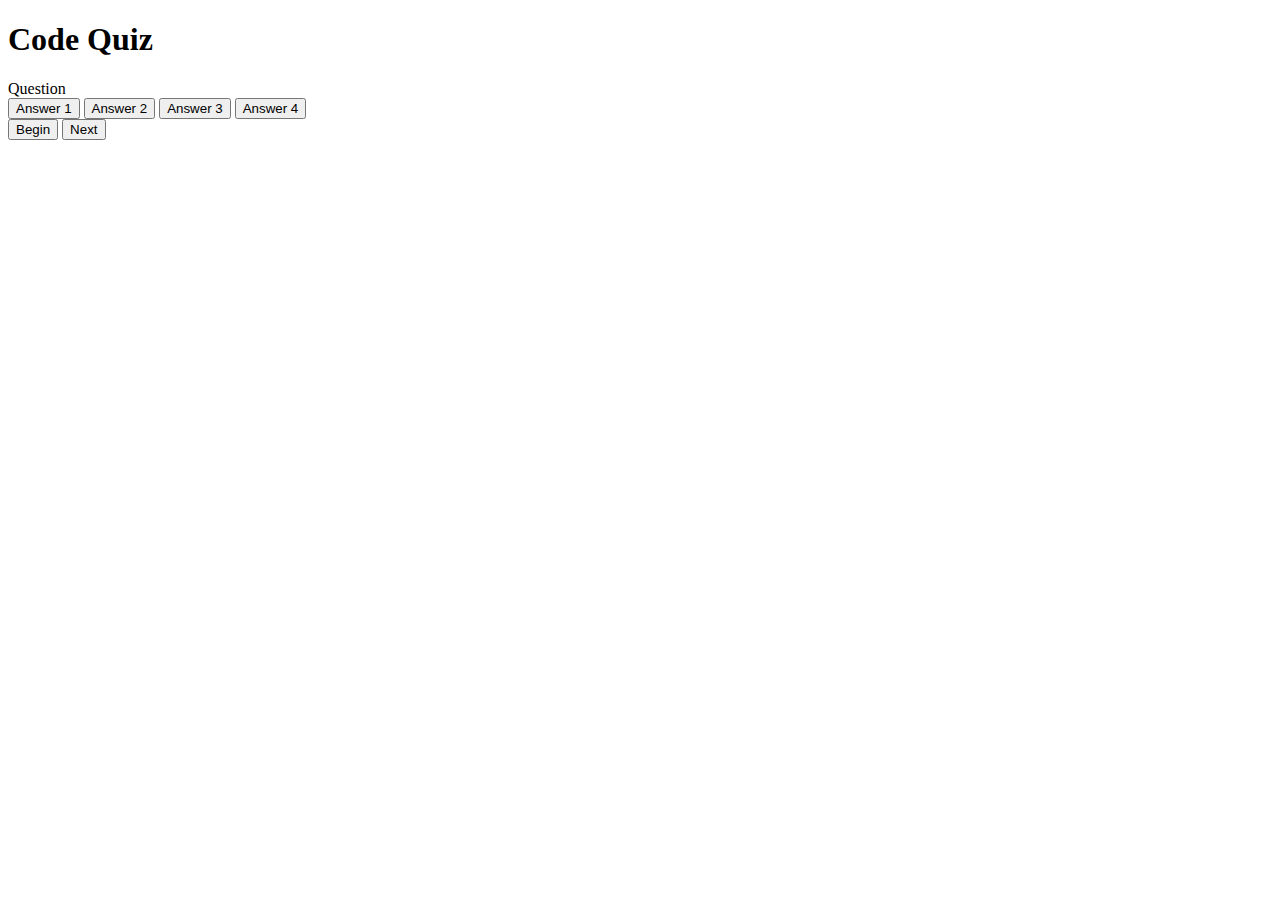
==== index.html @ 7bbe682c "added base html data" ====
<!DOCTYPE html>
<html lang="en">
<head>
    <meta charset="UTF-8">
    <meta http-equiv="X-UA-Compatible" content="IE=edge">
    <meta name="viewport" content="width=device-width, initial-scale=1.0">
    <link href="./assets/style.css" rel="stylesheet">
    <title>My Code Quiz</title>
</head>
<body>
    <header>
        <h1>Code Quiz</h1>
    </header>

<div class="quiz">
    <div class="hide" id="container">
        <div id="question">Question</div>
        <div id="choices" class="btn-grid">
            <button class="btn">Answer 1</button>
            <button class="btn">Answer 2</button>
            <button class="btn">Answer 3</button>
            <button class="btn">Answer 4</button>
        </div>
    </div>
    <div class="controls">
        <button id="start-btn" class="start-btn btn">Begin</button>
        <button id="next-btn" class="next-btn btn hide">Next</button>
    </div>
</div>
</body>
<script src="./assets/script.js"></script>
</html>
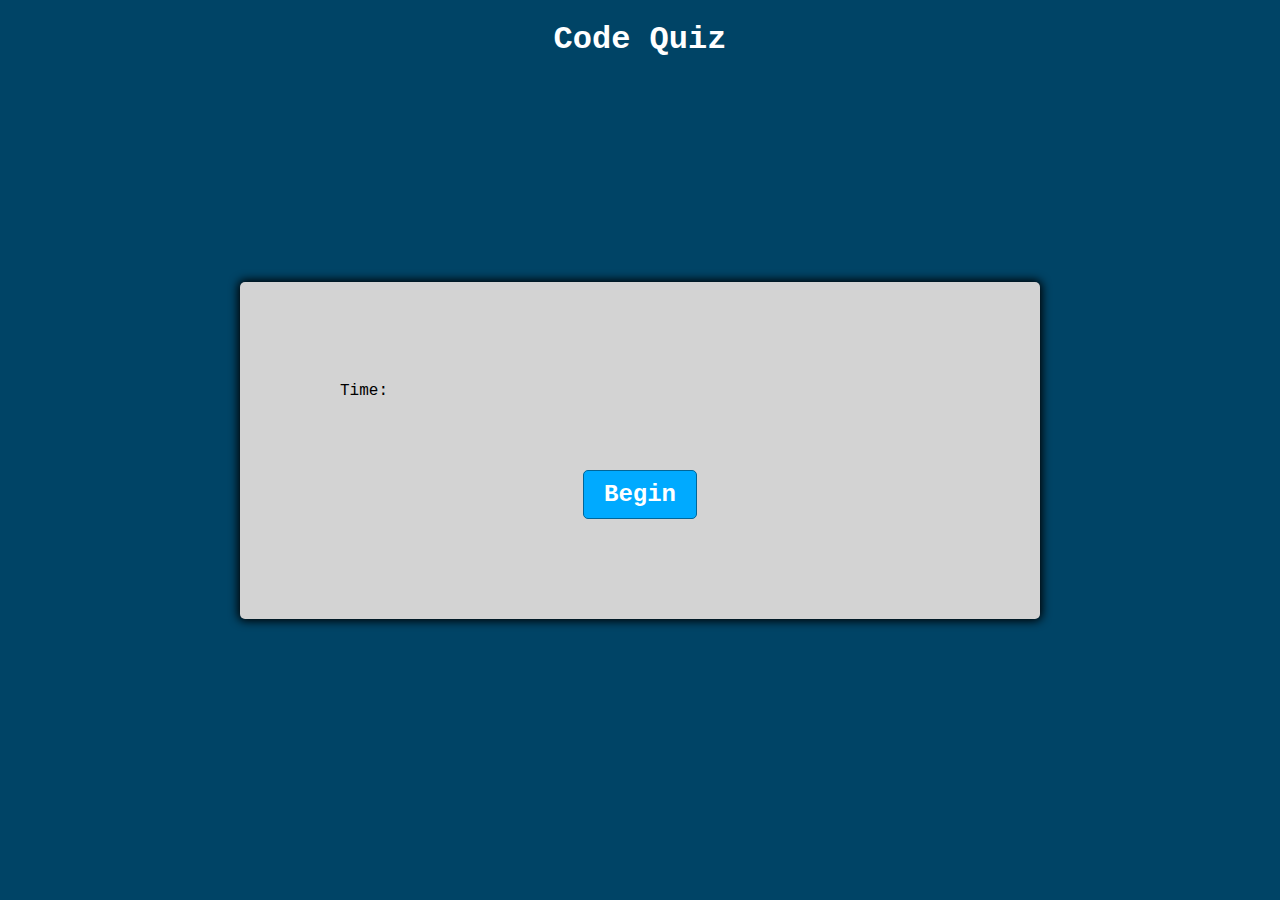
==== commit bbb66d88: "added clear status and set status and more questions" ====
--- a/index.html
+++ b/index.html
@@ -13,6 +13,7 @@
     </header>
 
 <div class="quiz">
+    <div id="counter">Time: </div>
     <div class="hide" id="container">
         <div id="question">Question</div>
         <div id="choices" class="btn-grid">
--- a/assets/style.css
+++ b/assets/style.css
@@ -0,0 +1,100 @@
+*, *::before, ::after {
+    box-sizing: border-box;
+    font-family: 'Courier New', Courier, monospace;
+}
+
+:root {
+    --hue-neutral: 200;
+    --hue-correct: 145;
+    --hue-wrong: 0;
+}
+header {
+    display: block;
+    position: absolute;
+    top: 0;
+    width: 100%;
+    background-image: url(https://cdn.mos.cms.futurecdn.net/9QTpESGBXa32D29J77VR3d.jpg);
+    text-align: center;
+    height: 100px;
+    color: white;
+}
+
+
+body {
+    --hue: var(--hue-neutral);
+    padding: 0;
+    margin: 0;
+    display: flex;
+    width: 100vw;
+    height: 100vh;
+    justify-content: center;
+    align-items: center;
+    background-color: hsl(var(--hue), 100%, 20%);
+}
+
+#counter {
+    padding-bottom: 70px;
+}
+
+body.correct {
+    --hue: var(--hue-correct)
+}
+
+body.wrong {
+    --hue: var(--hue-wrong)
+}
+
+.quiz {
+    width: 800px;
+    max-width: 80%;
+    background-color: lightgray;
+    border-radius: 5px;
+    padding: 100px;
+    box-shadow: 0 0 10px 2px;
+}
+
+.btn-grid {
+    display: grid;
+    gap: 10px;
+    margin: 20px 0;
+}
+
+.btn {
+    --hue: var(--hue-neutral);
+    border: 1px solid hsl(var(--hue), 100%, 30%);
+    background-color: hsl(var(--hue), 100%, 50%);
+    border-radius: 5px;
+    padding: 5px 10px;
+    color: white;
+    outline: none;
+}
+
+.btn:hover {
+    border-color: black;
+}
+
+.btn.correct {
+    --hue: var(--hue-correct);
+    color: black;
+}
+
+.btn.wrong {
+    --hue: var(--hue-wrong);
+    color: black;
+}
+
+.start-btn, .next-btn {
+    font-size: 1.5rem;
+    font-weight: bold;
+    padding: 10px 20px;
+}
+
+.controls {
+    display: flex;
+    justify-content: center;
+    align-items: center;
+}
+
+.hide {
+    display: none;
+}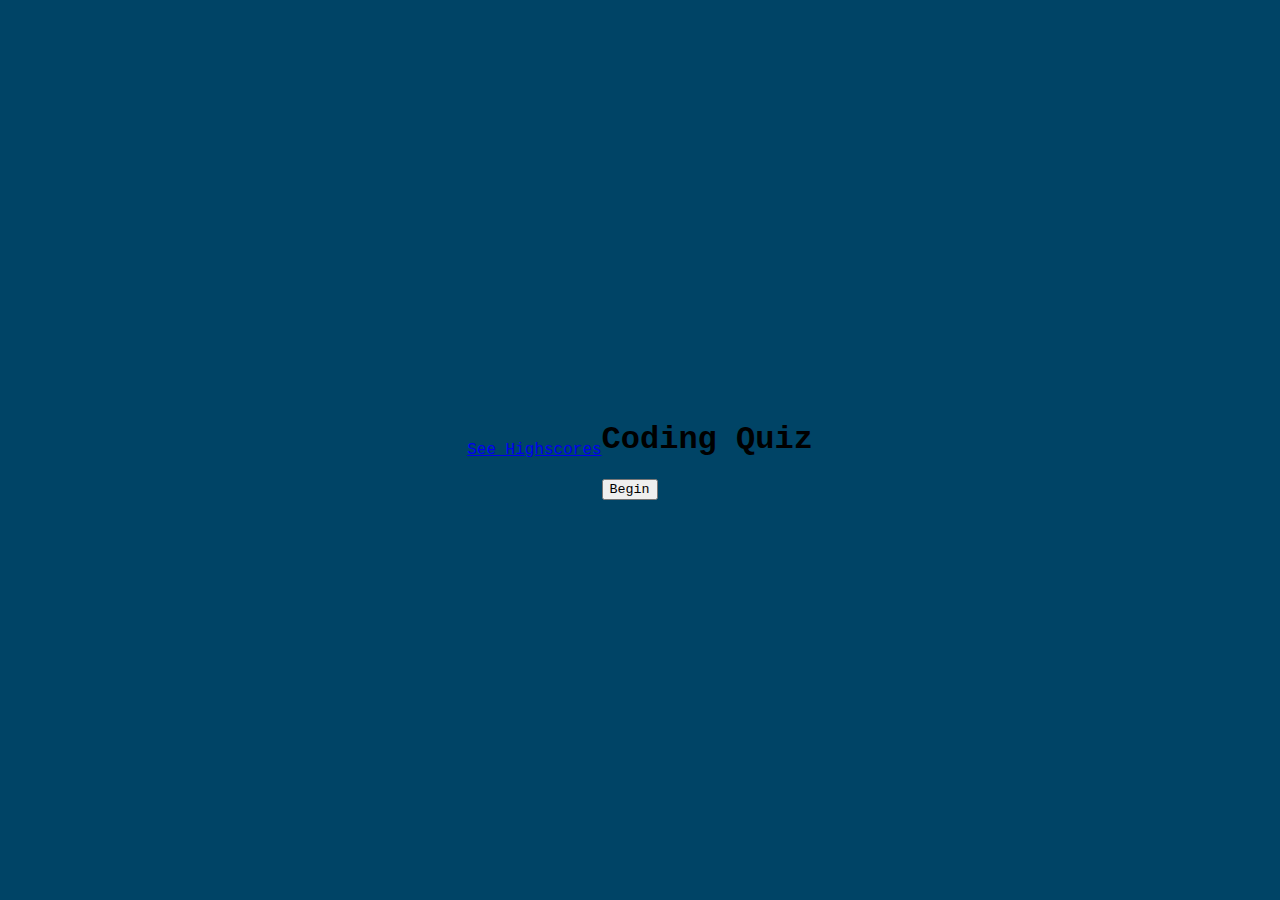
==== commit ad0f4f81: "fixed html and added more files" ====
--- a/index.html
+++ b/index.html
@@ -4,30 +4,20 @@
     <meta charset="UTF-8">
     <meta http-equiv="X-UA-Compatible" content="IE=edge">
     <meta name="viewport" content="width=device-width, initial-scale=1.0">
-    <link href="./assets/style.css" rel="stylesheet">
+    <link href="assets/style.css" rel="stylesheet">
     <title>My Code Quiz</title>
 </head>
 <body>
-    <header>
-        <h1>Code Quiz</h1>
-    </header>
+    <a href="Highscores.html"> See Highscores</a>
 
-<div class="quiz">
-    <div id="counter">Time: </div>
-    <div class="hide" id="container">
-        <div id="question">Question</div>
-        <div id="choices" class="btn-grid">
-            <button class="btn">Answer 1</button>
-            <button class="btn">Answer 2</button>
-            <button class="btn">Answer 3</button>
-            <button class="btn">Answer 4</button>
-        </div>
-    </div>
-    <div class="controls">
-        <button id="start-btn" class="start-btn btn">Begin</button>
-        <button id="next-btn" class="next-btn btn hide">Next</button>
+<div id="quiz">
+    <div id="timer"></div>
+    <div id="questionsdiv">
+        <h1>Coding Quiz</h1>
+        <ul id="choicesul"></ul>
+        <button id="start">Begin</button>
     </div>
 </div>
+<script src="./assets/script.js"></script>
 </body>
-<script src="./assets/script.js"></script>
 </html>--- a/assets/style.css
+++ b/assets/style.css
@@ -8,17 +8,6 @@
     --hue-correct: 145;
     --hue-wrong: 0;
 }
-header {
-    display: block;
-    position: absolute;
-    top: 0;
-    width: 100%;
-    background-image: url(https://cdn.mos.cms.futurecdn.net/9QTpESGBXa32D29J77VR3d.jpg);
-    text-align: center;
-    height: 100px;
-    color: white;
-}
-
 
 body {
     --hue: var(--hue-neutral);
@@ -32,8 +21,9 @@
     background-color: hsl(var(--hue), 100%, 20%);
 }
 
-#counter {
+.timer {
     padding-bottom: 70px;
+    text-align: center;
 }
 
 body.correct {
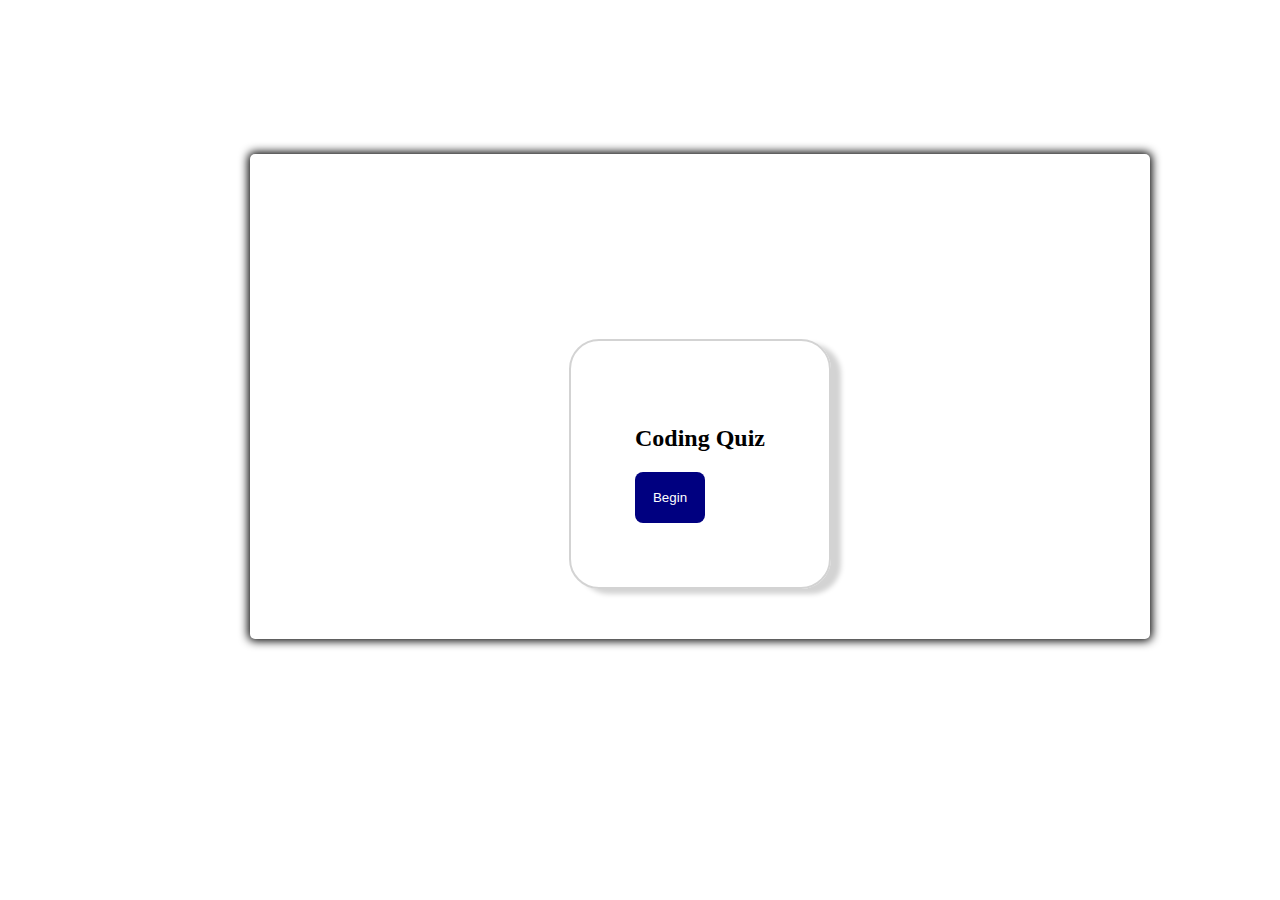
==== commit e1f8e8d3: "redid html and css" ====
--- a/index.html
+++ b/index.html
@@ -1,23 +1,105 @@
-<!DOCTYPE html>
+<html lang="en">
+
+<head>
+    <meta charset="UTF-8">
+    <meta name="viewport" content="width=device-width, initial-scale=1.0">
+    <link rel="stylesheet" href="./assets/style.css">
+    <title>Javascript Quiz</title>
+</head>
+
+<body>
+    <header>
+        <a id=leaderboard>Highscores</a> 
+        <time>Time: <span id="timer"></span></time>
+    </header>
+
+    <main>
+        <div id=quiz class="box">
+            <h2 id=quiz-title>Coding Quiz</h2>
+            <button id=begin-button class="button">Begin</button>
+        </div>
+
+        <div hidden id=question-box class="box">
+
+            <h2 id=question-text></h2>
+
+            <div id=quiz-options>
+                <button id=options0 class="button option-button"></button>
+                <button id=options1 class="button option-button"></button>
+                <button id=options2 class="button option-button"></button>
+                <button id=options3 class="button option-button"></button>
+            </div>
+
+            <div id=results>
+                <hr>
+                <p id=results-text></p>
+            </div>
+
+        </div>
+
+        <div hidden id=score-box class="box">
+            <h2>You Finished</h2>
+            <p>Your final score is <span id=score></span>.</p>
+            <form class="inline" id="submission">
+                  <label for="name">Enter Your Name: </label>
+                  <input type="text" id="initials">
+                  <button id="finish" class="button">Finish</button>
+            </form>
+        </div>
+
+        <div hidden id=leaderboard-box class="box">
+            <h2>Highscores</h2>
+            <ol id="highscore-list">
+            </ol>
+            <div class="inline-button">
+                <button id="go-back" class="button">Go Back</button>
+                <button id="clear-text" class="button">Clear Highscores</button>
+            </div>
+        </div>
+
+    </main>
+    
+    <script src="./assets/script.js"></script>
+</body>
+
+</html>
+
+
+
+
+
+
+
+<!-- <!DOCTYPE html>
 <html lang="en">
 <head>
     <meta charset="UTF-8">
     <meta http-equiv="X-UA-Compatible" content="IE=edge">
     <meta name="viewport" content="width=device-width, initial-scale=1.0">
-    <link href="assets/style.css" rel="stylesheet">
+    <link href="./assets/style.css" rel="stylesheet">
     <title>My Code Quiz</title>
 </head>
 <body>
-    <a href="Highscores.html"> See Highscores</a>
+    <header>
+        <h1>Code Quiz</h1>
+    </header>
 
-<div id="quiz">
-    <div id="timer"></div>
-    <div id="questionsdiv">
-        <h1>Coding Quiz</h1>
-        <ul id="choicesul"></ul>
-        <button id="start">Begin</button>
+<div class="quiz">
+    <div class="timer">
+    <div class="time_line"></div>
+    <div class="hide" id="container">
+        <div id="question">Question</div>
+        <div id="choices" class="btn-grid">
+            <button class="btn">Answer 1</button>
+            <button class="btn">Answer 2</button>
+            <button class="btn">Answer 3</button>
+            <button class="btn">Answer 4</button>
+        </div>
+    </div>
+    <div class="controls">
+        <button id="start-btn" class="start-btn btn">Begin</button>
     </div>
 </div>
+</body>
 <script src="./assets/script.js"></script>
-</body>
-</html>+</html> -->--- a/assets/style.css
+++ b/assets/style.css
@@ -1,4 +1,132 @@
-*, *::before, ::after {
+  
+  header {
+    display: flex;
+    justify-content: space-between;
+    background-image: url(https://cdn.mos.cms.futurecdn.net/9QTpESGBXa32D29J77VR3d.jpg);
+    color: #ffffff;
+    padding: 3vh;
+    height: 100px;
+  }
+  
+
+
+
+body {
+    font-family: 'Times New Roman', Times, serif;
+    background-color: #ffffff;
+    margin: 0px;
+  }
+  
+
+  
+  time {
+    min-width: 85px;
+  }
+  
+  
+  main {
+    display: flex;
+    align-items: center;
+    justify-content: center;
+    border-radius: 5px;
+    padding: 50px;
+    box-shadow: 0 0 10px 2px;
+    width: 800px;
+    max-width: 80%;
+    margin-left: 250px;
+  }
+  
+  
+  .button {
+    display: block;
+    color: #ffffff;
+    background-color:navy;
+    padding: 2vh;
+    border-radius: 8px;
+    border: none;
+  }
+  
+  .inline-button {
+    display: inline-flex;
+  }
+  
+  
+  .box {
+    max-width: 80%;
+    margin-top: 15vh;
+    border: solid;
+    border-width: 2px;
+    padding: 5vw;
+    border-radius: 30px;
+    border-color: lightgray;
+    box-shadow: 10px 5px 5px lightgray;
+  }
+  
+  
+  #start-screen {
+    display: inline;
+    text-align: center;
+  }
+  
+  
+  
+  .option-button {
+    width: 100%;
+    text-align: left;
+    margin: 5px;
+  }
+  
+  #results {
+    display: none;
+  }
+  
+
+  
+  .inline{
+    display: flex;
+    flex-wrap: wrap;
+    align-items: center;
+  }
+  
+  #name {
+    width: 25%;
+    margin: 8px;
+    padding: 1vh;
+  }
+  
+
+  
+  #go-back {
+    margin-right: 8px;
+  }
+  
+  .highscore-list {
+    padding-inline-start: 20px;
+  }
+
+
+
+
+
+
+
+
+
+
+
+
+
+
+
+
+
+
+
+
+
+
+
+/* *, *::before, ::after {
     box-sizing: border-box;
     font-family: 'Courier New', Courier, monospace;
 }
@@ -8,6 +136,17 @@
     --hue-correct: 145;
     --hue-wrong: 0;
 }
+header {
+    display: block;
+    position: absolute;
+    top: 0;
+    width: 100%;
+    background-image: url(https://cdn.mos.cms.futurecdn.net/9QTpESGBXa32D29J77VR3d.jpg);
+    text-align: center;
+    height: 100px;
+    color: white;
+}
+
 
 body {
     --hue: var(--hue-neutral);
@@ -73,7 +212,7 @@
     color: black;
 }
 
-.start-btn, .next-btn {
+.start-btn{
     font-size: 1.5rem;
     font-weight: bold;
     padding: 10px 20px;
@@ -87,4 +226,4 @@
 
 .hide {
     display: none;
-}+} */--- a/assets/style.css
+++ b/assets/style.css
@@ -1,4 +1,132 @@
-*, *::before, ::after {
+  
+  header {
+    display: flex;
+    justify-content: space-between;
+    background-image: url(https://cdn.mos.cms.futurecdn.net/9QTpESGBXa32D29J77VR3d.jpg);
+    color: #ffffff;
+    padding: 3vh;
+    height: 100px;
+  }
+  
+
+
+
+body {
+    font-family: 'Times New Roman', Times, serif;
+    background-color: #ffffff;
+    margin: 0px;
+  }
+  
+
+  
+  time {
+    min-width: 85px;
+  }
+  
+  
+  main {
+    display: flex;
+    align-items: center;
+    justify-content: center;
+    border-radius: 5px;
+    padding: 50px;
+    box-shadow: 0 0 10px 2px;
+    width: 800px;
+    max-width: 80%;
+    margin-left: 250px;
+  }
+  
+  
+  .button {
+    display: block;
+    color: #ffffff;
+    background-color:navy;
+    padding: 2vh;
+    border-radius: 8px;
+    border: none;
+  }
+  
+  .inline-button {
+    display: inline-flex;
+  }
+  
+  
+  .box {
+    max-width: 80%;
+    margin-top: 15vh;
+    border: solid;
+    border-width: 2px;
+    padding: 5vw;
+    border-radius: 30px;
+    border-color: lightgray;
+    box-shadow: 10px 5px 5px lightgray;
+  }
+  
+  
+  #start-screen {
+    display: inline;
+    text-align: center;
+  }
+  
+  
+  
+  .option-button {
+    width: 100%;
+    text-align: left;
+    margin: 5px;
+  }
+  
+  #results {
+    display: none;
+  }
+  
+
+  
+  .inline{
+    display: flex;
+    flex-wrap: wrap;
+    align-items: center;
+  }
+  
+  #name {
+    width: 25%;
+    margin: 8px;
+    padding: 1vh;
+  }
+  
+
+  
+  #go-back {
+    margin-right: 8px;
+  }
+  
+  .highscore-list {
+    padding-inline-start: 20px;
+  }
+
+
+
+
+
+
+
+
+
+
+
+
+
+
+
+
+
+
+
+
+
+
+
+/* *, *::before, ::after {
     box-sizing: border-box;
     font-family: 'Courier New', Courier, monospace;
 }
@@ -8,6 +136,17 @@
     --hue-correct: 145;
     --hue-wrong: 0;
 }
+header {
+    display: block;
+    position: absolute;
+    top: 0;
+    width: 100%;
+    background-image: url(https://cdn.mos.cms.futurecdn.net/9QTpESGBXa32D29J77VR3d.jpg);
+    text-align: center;
+    height: 100px;
+    color: white;
+}
+
 
 body {
     --hue: var(--hue-neutral);
@@ -73,7 +212,7 @@
     color: black;
 }
 
-.start-btn, .next-btn {
+.start-btn{
     font-size: 1.5rem;
     font-weight: bold;
     padding: 10px 20px;
@@ -87,4 +226,4 @@
 
 .hide {
     display: none;
-}+} */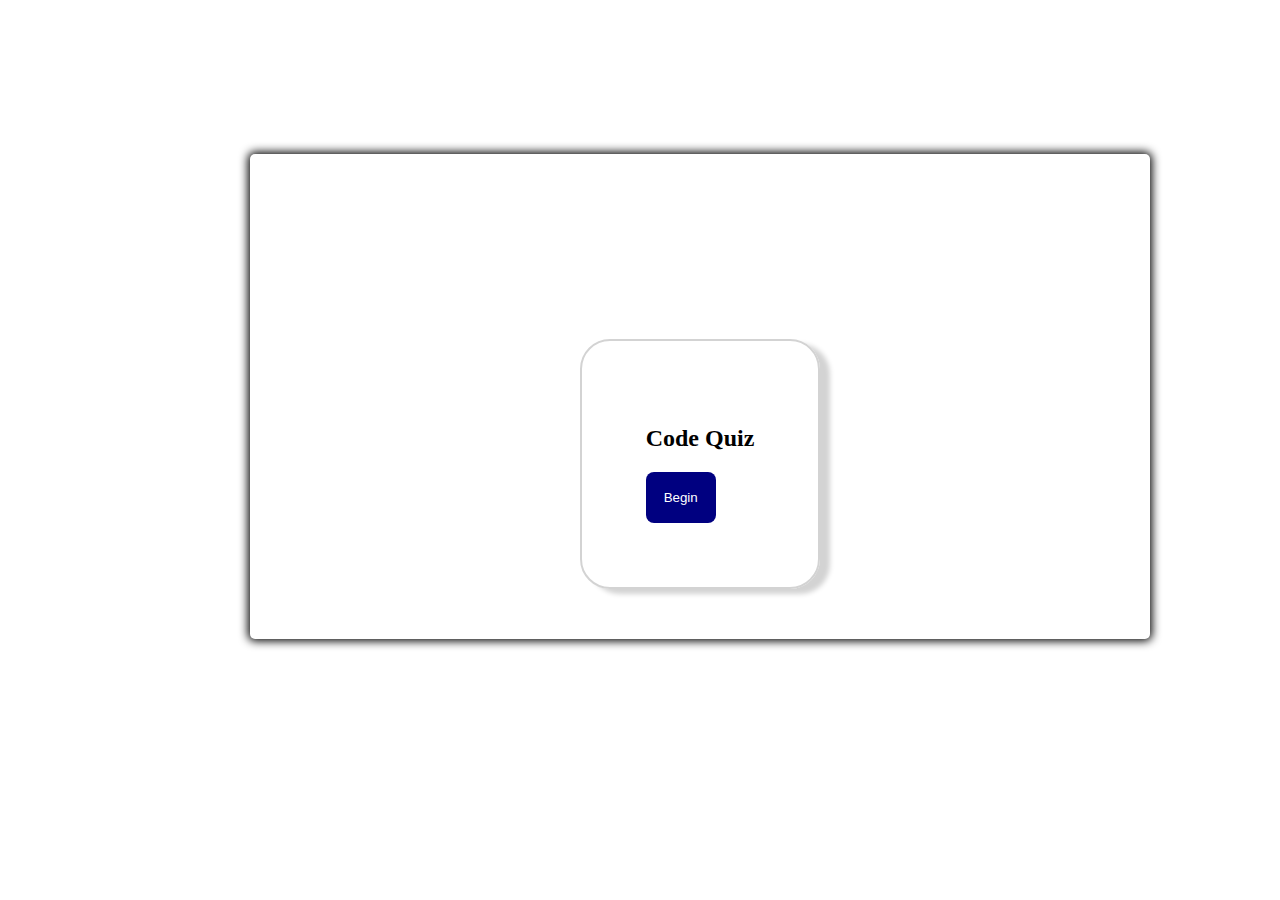
==== commit 8615d3dc: "fixed js to match html and edited html" ====
--- a/index.html
+++ b/index.html
@@ -4,102 +4,80 @@
     <meta charset="UTF-8">
     <meta name="viewport" content="width=device-width, initial-scale=1.0">
     <link rel="stylesheet" href="./assets/style.css">
-    <title>Javascript Quiz</title>
+    <title>Mod 4</title>
 </head>
 
 <body>
-    <header>
-        <a id=leaderboard>Highscores</a> 
-        <time>Time: <span id="timer"></span></time>
-    </header>
+        <header>
+            <a id=leaderboard-link>Highscores</a> 
+            
+            <time>Time: <span id="time"></span></time>
+        </header>
+    
+    <main>
+            <div id=start-card class="card">
 
-    <main>
-        <div id=quiz class="box">
-            <h2 id=quiz-title>Coding Quiz</h2>
-            <button id=begin-button class="button">Begin</button>
-        </div>
-
-        <div hidden id=question-box class="box">
-
-            <h2 id=question-text></h2>
-
-            <div id=quiz-options>
-                <button id=options0 class="button option-button"></button>
-                <button id=options1 class="button option-button"></button>
-                <button id=options2 class="button option-button"></button>
-                <button id=options3 class="button option-button"></button>
+                <h2 id=title>Code Quiz</h2>
+                
+                <button id=start-button class="button">Begin</button>
+            
             </div>
-
-            <div id=results>
-                <hr>
-                <p id=results-text></p>
+    
+            <div hidden id=question-container class="card">
+    
+                <h2 id=question-text></h2>
+    
+                <div id=quiz-options>
+             
+                    <button id=option0 class="button option-button"></button>
+             
+                    <button id=option1 class="button option-button"></button>
+             
+                    <button id=option2 class="button option-button"></button>
+             
+                    <button id=option3 class="button option-button"></button>
+             
+                </div>
+    
+                <div id=result-pick>
+             
+                    <hr>
+             
+                    <p id=result-text></p>
+             
+                </div>
+    
             </div>
-
-        </div>
-
-        <div hidden id=score-box class="box">
-            <h2>You Finished</h2>
-            <p>Your final score is <span id=score></span>.</p>
-            <form class="inline" id="submission">
-                  <label for="name">Enter Your Name: </label>
-                  <input type="text" id="initials">
-                  <button id="finish" class="button">Finish</button>
-            </form>
-        </div>
-
-        <div hidden id=leaderboard-box class="box">
-            <h2>Highscores</h2>
-            <ol id="highscore-list">
-            </ol>
-            <div class="inline-button">
-                <button id="go-back" class="button">Go Back</button>
-                <button id="clear-text" class="button">Clear Highscores</button>
+    
+            <div hidden id=score-card class="card">
+            
+                <h2>Your Finished.</h2>
+            
+                <p>Your Score was -  <span id=score></span>.</p>
+            
+                <form class="inline-form" id="submission-form">
+            
+                    <label for="name">Enter Name: </label>
+            
+                    <input type="text" id="name">
+            
+                    <button id="publish-button" class="button">Publish</button>
+            
+                </form>
+            
             </div>
+    
+            
+            <div hidden id=leaderboard-card class="card">
+            
+                <h2>Highscores</h2>
+                
         </div>
 
     </main>
     
     <script src="./assets/script.js"></script>
+
 </body>
 
-</html>
-
-
-
-
-
-
-
-<!-- <!DOCTYPE html>
-<html lang="en">
-<head>
-    <meta charset="UTF-8">
-    <meta http-equiv="X-UA-Compatible" content="IE=edge">
-    <meta name="viewport" content="width=device-width, initial-scale=1.0">
-    <link href="./assets/style.css" rel="stylesheet">
-    <title>My Code Quiz</title>
-</head>
-<body>
-    <header>
-        <h1>Code Quiz</h1>
-    </header>
-
-<div class="quiz">
-    <div class="timer">
-    <div class="time_line"></div>
-    <div class="hide" id="container">
-        <div id="question">Question</div>
-        <div id="choices" class="btn-grid">
-            <button class="btn">Answer 1</button>
-            <button class="btn">Answer 2</button>
-            <button class="btn">Answer 3</button>
-            <button class="btn">Answer 4</button>
-        </div>
-    </div>
-    <div class="controls">
-        <button id="start-btn" class="start-btn btn">Begin</button>
-    </div>
-</div>
-</body>
-<script src="./assets/script.js"></script>
-</html> -->+</html>--- a/assets/style.css
+++ b/assets/style.css
@@ -46,12 +46,8 @@
     border: none;
   }
   
-  .inline-button {
-    display: inline-flex;
-  }
   
-  
-  .box {
+  .card {
     max-width: 80%;
     margin-top: 15vh;
     border: solid;
@@ -63,10 +59,6 @@
   }
   
   
-  #start-screen {
-    display: inline;
-    text-align: center;
-  }
   
   
   
@@ -76,13 +68,13 @@
     margin: 5px;
   }
   
-  #results {
+  #result-pick {
     display: none;
   }
   
 
   
-  .inline{
+  .inline-form{
     display: flex;
     flex-wrap: wrap;
     align-items: center;
@@ -92,138 +84,4 @@
     width: 25%;
     margin: 8px;
     padding: 1vh;
-  }
-  
-
-  
-  #go-back {
-    margin-right: 8px;
-  }
-  
-  .highscore-list {
-    padding-inline-start: 20px;
-  }
-
-
-
-
-
-
-
-
-
-
-
-
-
-
-
-
-
-
-
-
-
-
-
-/* *, *::before, ::after {
-    box-sizing: border-box;
-    font-family: 'Courier New', Courier, monospace;
-}
-
-:root {
-    --hue-neutral: 200;
-    --hue-correct: 145;
-    --hue-wrong: 0;
-}
-header {
-    display: block;
-    position: absolute;
-    top: 0;
-    width: 100%;
-    background-image: url(https://cdn.mos.cms.futurecdn.net/9QTpESGBXa32D29J77VR3d.jpg);
-    text-align: center;
-    height: 100px;
-    color: white;
-}
-
-
-body {
-    --hue: var(--hue-neutral);
-    padding: 0;
-    margin: 0;
-    display: flex;
-    width: 100vw;
-    height: 100vh;
-    justify-content: center;
-    align-items: center;
-    background-color: hsl(var(--hue), 100%, 20%);
-}
-
-.timer {
-    padding-bottom: 70px;
-    text-align: center;
-}
-
-body.correct {
-    --hue: var(--hue-correct)
-}
-
-body.wrong {
-    --hue: var(--hue-wrong)
-}
-
-.quiz {
-    width: 800px;
-    max-width: 80%;
-    background-color: lightgray;
-    border-radius: 5px;
-    padding: 100px;
-    box-shadow: 0 0 10px 2px;
-}
-
-.btn-grid {
-    display: grid;
-    gap: 10px;
-    margin: 20px 0;
-}
-
-.btn {
-    --hue: var(--hue-neutral);
-    border: 1px solid hsl(var(--hue), 100%, 30%);
-    background-color: hsl(var(--hue), 100%, 50%);
-    border-radius: 5px;
-    padding: 5px 10px;
-    color: white;
-    outline: none;
-}
-
-.btn:hover {
-    border-color: black;
-}
-
-.btn.correct {
-    --hue: var(--hue-correct);
-    color: black;
-}
-
-.btn.wrong {
-    --hue: var(--hue-wrong);
-    color: black;
-}
-
-.start-btn{
-    font-size: 1.5rem;
-    font-weight: bold;
-    padding: 10px 20px;
-}
-
-.controls {
-    display: flex;
-    justify-content: center;
-    align-items: center;
-}
-
-.hide {
-    display: none;
-} */+  }